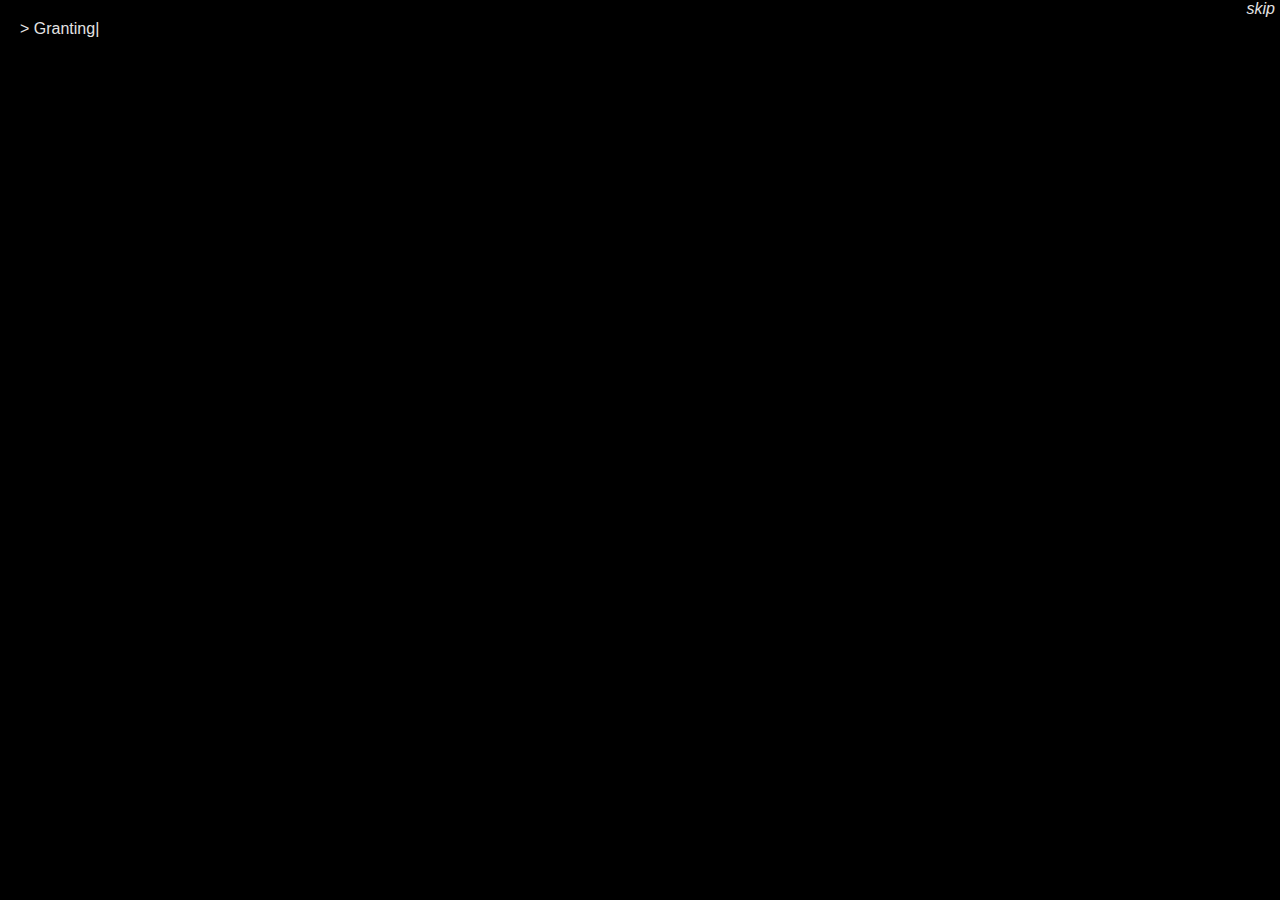
==== daddysam/index.html @ 6421480b "Update index.html" ====
<!DOCTYPE html>
<html>
  <head>
    <title>loading...</title>
    <meta charset="UTF-8">
    <meta name="description" content="xkt0001.xyz">
    <meta name="keywords" content="xkt0001, xkt0001.xyz, xkt0001xyz">
    <meta name="author" content="xkt">
    <meta property="og:type" content="site">
    <meta property="og:url" content="https://xkt0001.xyz">
    <meta property="og:title" content="xkt0001">
    <meta property="og:description" content="xkt0001">
    <meta property="og:image" content="https://xkt0001.xyz/assets/other/rose.png">
    <meta itemprop="name" content="xkt0001.xyz">
    <meta itemprop="name" content="xkt0001.xyz">
    <meta itemprop="description" content="bio">
    <meta itemprop="image" content="assets/other/rose.png">
    <meta name="viewport" content="width=device-width, initial-scale=1.0, maximum-scale=1.0, user-scalable=no">

    <link rel="shortcut icon" href="assets/other/rose.png" type="image/x-icon">
    <link rel="stylesheet" type="text/css" href="stylesheets/stylesheet.css">
    <link rel="stylesheet" type="text/css" href="ajax/libs/animate.css/3.5.2/animate.min.css">
  </head>

  <body>
    <script type="text/javascript" src="assets/app.js"></script>

    <div id="main">
      <table class="box">
        <tbody>
          <tr>
            <td><span id="line1" style="white-space: pre;"></span></td>
          </tr>
          <tr>
            <td><span id="line2" style="white-space: pre;"></span></td>
          </tr>
          <tr>
            <td><span id="line3 space" style="white-space: pre;"></span></td>
          </tr>
          <tr>
            <td><span id="line4" style="white-space: pre;"></span></td>
          </tr>
        </tbody>
      </table>
    </div>

    <div class="container" style="display: none;">
      <h1 class="brand-header">
        <a href="index.html" target="_BLANK"></a>
		</h1>
		<h1 class="brand-header">
        <a href="https://discord.gg/AW8WYk6RgK" target="_BLANK">xkt0001.xyz</a>
		</h1>
		<h3 class="brand-header">
        <a href="https://discord.gg/AW8WYk6RgKt" target="_BLANK">Get Link</a>
		</h3>

      <p><span id="brand"></span></p>
    </div>

    <div class="marquee-container" style="visibility: hidden;">
      <pre>|<div id="marquee"></div>|</pre>
    </div>

    <div class="background" style="display: none;">
      <div id="pattern"></div>

      <audio id="audio" loop="">
        <source src="assets/other/a.mp3" type="audio/mp3">
        <script>
          const audio = document.getElementById('audio');

          app.audioElement = audio;
          app.audioElement.volume = 0;
        </script>
      </audio>

      <video id="background" loop="">
        <source src="assets/other/a.mp4" type="video/mp4">
        <script>
          const video = document.getElementById('background');

          app.videoElement = video;
          app.videoElement.volume = 0;
        </script>
      </video>
    </div>

    <div class="top-right">
      <i><a class="skip">skip</a></i>
    </div>

    <script type="text/javascript" src="assets/lib/jquery-3.1.1.min.js"></script>
    <script type="text/javascript" src="assets/lib/jquery.marquee.min.js"></script>
    <script type="text/javascript" src="assets/lib/jquery.cookie.min.js"></script>
    <script type="text/javascript" src="assets/lib/typed.min.js"></script>
    <script type="text/javascript">
	'use strict';

const timeouts = [];

const mobileAndTabletCheck = () => /Android|webOS|iPhone|iPad|iPod|BlackBerry|IEMobile|Opera Mini/i.test(navigator.userAgent);

$(document).ready(() => {
  const links = [
  {
      name: 'xkt',
      link: '/1',
    },
  {
      name: 'seyma',
      link: '/s',
    },
    {
    name: 'daddysam',
    link: '/daddysam'
  },
    {
	name: 'null',
	  link: 'null'
	},
  ];

  for (let i in links) {
    let link = links[i];

    $('#marquee').append(`<a href="${link.link}" target="_BLANK">${link.name}</a>`);

    link = $('#marquee').children('a').last();

    if (i != links.length - 1) $('#marquee').append(' <img class="emoticon" src="assets/other/rose.png"> ');
  }

  if (mobileAndTabletCheck()) {
    $('#background').replaceWith('<div id="background" style="background-image: url(images/mobile-background.jpg);"></div>');

    app.shouldIgnoreVideo = true;
  }

  app.titleChanger([' ᠌ ᠌ ᠌ ᠌ ᠌ ᠌ ᠌ ᠌', 'X','Xk','Xkt','Xkt0','Xkt00','Xkt000','Xkt0001','Xkt0001.x','Xkt0001.xy','Xkt0001.xyz','Xkt0001.xy','Xkt0001.x','Xkt0001.','Xkt000','Xkt00','Xkt0','Xkt','Xk','X']);
  app.iconChanger(['assets/other/rose.png', 'assets/other/rose.png']);
});

if ($.cookie('videoTime')) {
  app.videoElement.currentTime = $.cookie('videoTime');
  app.audioElement.currentTime = $.cookie('videoTime');
}

document.addEventListener('contextmenu', (event) => {
  event.preventDefault();
});

document.body.onkeyup = (event) => {
  if (event.keyCode == 32 && app.skippedIntro) {
    if (app.backgroundToggler) {
      app.videoElement.play();
      app.audioElement.play();
    } else {
      app.videoElement.pause();
      app.audioElement.pause();
    }

    return (app.backgroundToggler = !app.backgroundToggler);
  }
};

$('html').on('contextmenu', (event) => {
  const img = document.createElement('img');

  const trollfaceLight = app.skippedIntro ? '' : 'trollface-light';

  img.src = 'other/rose.png';
  img.width = 24;
  img.height = 24;
  img.alt = '1155.cloud';
  img.style = `position: absolute; left: ${event.pageX}px; top: ${event.pageY}px; z-index: 10`;
  img.className = `troll ${trollfaceLight}`;

  document.body.appendChild(img);
});

setInterval(() => {
  $('.troll').remove();
}, 600);

$('.skip').click(() => {
  skipIntro();
});

$.fn.extend({
  animateCss: function (animationName) {
    const animationEnd = 'webkitAnimationEnd mozAnimationEnd MSAnimationEnd oanimationend animationend';

    this.addClass(`animated ${animationName}`).one(animationEnd, () => {
      $(this).removeClass(`animated ${animationName}`);
    });

    return this;
  },
});

const writeLine = (text, speed, timeout, callback) => {
  timeout = typeof timeout === 'number' ? timeout : [0, (callback = timeout)];

  const lineNumber = app.id !== 2 ? ++app.id : (app.id += 2);

  setTimeout(() => {
    const typed = new Typed(`#line${lineNumber}`, {
      strings: text,
      typeSpeed: speed,
      onComplete: callback,
    });
  }, timeout);
};

writeLine(["> Granting access to <span style='font-size: 14px; color: #ff91a4;'>[Xkt0001.xyz]</span>....", `> Access granted! <span style='font-size: 14px; color: #ff91a4;'>[completed]</span>`], 45, () => {
if (app.skippedIntro) return;

clearCursor();

const usernames = ['user', 'dude'];


  if (app.skippedIntro) return;

  clearCursor();

  writeLine([`<i style='color: #ff91a4'>$ zzz $</i>`], 120, 500, () => {
    timeouts.push(
      setTimeout(() => {
        if (app.skippedIntro) return;

        clearCursor();

        setTimeout(() => {
          skipIntro();
        }, 500);
      }, 1000)
    );
  });
  });

const skipIntro = () => {
  if (app.skippedIntro) return;

  app.skippedIntro = true;

  timeouts.forEach((timeout) => {
    clearTimeout(timeout);
  });

  $('.top-right').remove();

  $('#main').fadeOut(100, () => {
    $('#main').remove();

    $('#marquee').marquee({
      duration: 15000,
      gap: 420,
      delayBeforeStart: 1000,
      direction: 'left',
      duplicated: true,
    });

    setTimeout(() => {
      $('.brand-header').animateCss(app.effects[Math.floor(Math.random() * app.effects.length)]);
    }, 200);

    setTimeout(() => {
      const typed = new Typed('#brand', {
        strings: app.brandDescription,
        typeSpeed: 40,

        onComplete: () => {
          clearCursor();
        },
      });
    }, 1350);

    setTimeout(() => {
      if (!app.shouldIgnoreVideo) {
        app.videoElement.play();
        app.audioElement.play();
      }

      app.videoElement.addEventListener(
        'timeupdate',
        () => {
          $.cookie('videoTime', app.videoElement.currentTime, { expires: 1 });
        },
        false
      );

      $('.marquee-container').css('visibility', 'visible').hide().fadeIn(100);

      $('.marquee-container').animateCss('zoomIn');

      $('.container').fadeIn();

      $('.background').fadeIn(200, () => {
        if (!app.shouldIgnoreVideo) $('#audio').animate({ volume: app.musicVolume }, app.musicFadeIn);
      });
    }, 200);
  });
};

const clearCursor = () => {
  return $('span').siblings('.typed-cursor').css('opacity', '0');
};
	</script>
	<script type="text/javascript">
	const star = [];
const star_x = [];
const star_y = [];
const star_remaining_ticks = [];
const tiny = [];
const tiny_x = [];
const tiny_y = [];
const tiny_remaining_ticks = [];
const sparkles = 250; // total number of stars, same as number of dots
const sparkle_lifetime = 30; // each star lives for twice this, then turns into a dot that also lives twice this
const sparkle_distance = 30; // pixels

// need to cache this because checking document size is slow
let doc_height;
let doc_width;
let sparkles_enabled = null;

// runs AFTER document.addEventListener("DOMContentLoaded", function () {...});
window.onload = function () {

    // cache doc size
    doc_height = document.documentElement.scrollHeight;
    doc_width = document.documentElement.scrollWidth;

    // start animation loop
    animate_sparkles();
    if (sparkles_enabled === null) {
        sparkle(true);
    }
};

// start / stop / toggle the sparkles
function sparkle(enable = null) {
    if (enable === null) {
        sparkles_enabled = !sparkles_enabled;
    } else {
        sparkles_enabled = !!enable;
    }

    if (sparkles_enabled && star.length < sparkles) {
        sparkle_init();
    }
}


// initialize but only if called
function sparkle_destroy() {

    let elem;
    while (tiny.length) {
        elem = tiny.pop();
        if (elem) {
            document.body.removeChild(elem);
        }
    }

    while (star.length) {
        elem = star.pop();
        if (elem) {
            document.body.removeChild(elem);
        }
    }
}


// initialize but only if called
function sparkle_init() {

    // to create one div per star / dot
    function create_div(height, width) {
        const div = document.createElement("div");
        div.style.position = "absolute";
        div.style.height = height + "px";
        div.style.width = width + "px";
        div.style.overflow = "hidden";
        return (div);
    }

    // create stars and dots
    for (let i = 0; i < sparkles; i++) {

        // create div for dot
        const tiny_div = create_div(3, 3);
        tiny_div.style.visibility = "hidden";
        tiny_div.style.zIndex = "999";

        // if there's an existing dot, remove it
        if (tiny[i]) {
            document.body.removeChild(tiny[i])
        }

        // append new dot to document
        document.body.appendChild(tiny_div);
        tiny[i] = tiny_div;
        tiny_remaining_ticks[i] = null;

        // create div for star
        const star_div = create_div(5, 5);
        star_div.style.backgroundColor = "transparent";
        star_div.style.visibility = "hidden";
        star_div.style.zIndex = "999";

        // create the actual star using two more divs
        const bar_horiz = create_div(1, 5);
        const bar_vert = create_div(5, 1);
        star_div.appendChild(bar_horiz);
        star_div.appendChild(bar_vert);
        bar_horiz.style.top = "2px";
        bar_horiz.style.left = "0px";
        bar_vert.style.top = "0px";
        bar_vert.style.left = "2px";

        // if there's an existing star, remove it
        if (star[i]) {
            document.body.removeChild(star[i])
        }

        // append new star to document
        document.body.appendChild(star_div);
        star[i] = star_div;
        star_remaining_ticks[i] = null;
    }

    // handle resize
    window.addEventListener('resize', function () {

        // clear everything because I don't want to bother checking which will be out-of-bounds
        for (let i = 0; i < sparkles; i++) {
            // clear all stars
            star_remaining_ticks[i] = null;
            star[i].style.left = "0px";
            star[i].style.top = "0px";
            star[i].style.visibility = "hidden";

            // clear all dots
            tiny_remaining_ticks[i] = null;
            tiny[i].style.top = '0px';
            tiny[i].style.left = '0px';
            tiny[i].style.visibility = "hidden";
        }

        // reset cached height last
        doc_height = document.documentElement.scrollHeight;
        doc_width = document.documentElement.scrollWidth;
    });

    // when the mouse is moved, create stars where the pointer is and where the pointer PROBABLY was
    document.onmousemove = function (e) {
        if (sparkles_enabled && !e.buttons) {  // allow more sparkles the faster the mouse moves

            const distance = Math.sqrt(Math.pow(e.movementX, 2) + Math.pow(e.movementY, 2));
            const delta_x = e.movementX * sparkle_distance * 2 / distance;
            const delta_y = e.movementY * sparkle_distance * 2 / distance;
            const probability = distance / sparkle_distance;
            let cumulative_x = 0;

            // where to make the star: where the moise pointer is for now
            let mouse_y = e.pageY;
            let mouse_x = e.pageX;

            // create a star and move back until we reach where the mouse was before
            while (Math.abs(cumulative_x) < Math.abs(e.movementX)) {
                create_star(mouse_x, mouse_y, probability);

                let delta = Math.random();
                mouse_x -= delta_x * delta;
                mouse_y -= delta_y * delta;
                cumulative_x += delta_x * delta;
            }
        }
    };
}

// animation loop
function animate_sparkles(fps = 60) {
    const interval_milliseconds = 1000 / fps;

    let alive = 0;

    for (let i = 0; i < star.length; i++) {
        alive += update_star(i);
    }

    for (let i = 0; i < tiny.length; i++) {
        alive += update_tiny(i);
    }

    if (alive === 0 && !sparkles_enabled) {
        sparkle_destroy();
    }

    setTimeout("animate_sparkles(" + fps + ")", interval_milliseconds);
}

// create a new star at some location
function create_star(x, y, probability = 1.0) {

    // don't create star if it's out of bounds
    if (x + 5 >= doc_width || y + 5 >= doc_height) {
        return;
    }

    // if it's probablistic, give it a chance to do nothing
    if (Math.random() > probability) {
        return;
    }

    // get a color (for the star)
    function get_random_color() {

        let c = [];
        c[0] = 255;
        c[1] = Math.floor(Math.random() * 256);
        c[2] = Math.floor(Math.random() * (256 - c[1] / 2));
        c.sort(function () {
            return (0.5 - Math.random());
        });
        return ("rgb(" + c[0] + ", " + c[1] + ", " + c[2] + ")");
    }

    // which star index do we want to use (either a blank index, or the star closest to dying)
    let min_lifetime = sparkle_lifetime * 2 + 1;
    let min_index = NaN;
    for (let i = 0; i < sparkles; i++) {
        if (!star_remaining_ticks[i]) {
            min_lifetime = null;
            min_index = i;
            break;
        } else if (star_remaining_ticks[i] < min_lifetime) {
            min_lifetime = star_remaining_ticks[i];
            min_index = i;
        }
    }

    // convert existing star to dot before we reuse it
    if (min_lifetime) {
        star_to_tiny(min_index);
    }

    // create a new star
    if (min_index >= 0) {
        star_remaining_ticks[min_index] = sparkle_lifetime * 2;
        star_x[min_index] = x;
        star[min_index].style.left = x + "px";
        star_y[min_index] = y;
        star[min_index].style.top = y + "px";
        star[min_index].style.clip = "rect(0px, 5px, 5px, 0px)";
        star[min_index].childNodes[0].style.backgroundColor =
            star[min_index].childNodes[1].style.backgroundColor = "#fff";
        star[min_index].style.visibility = "visible";
        return min_index
    }

}

// update one star
function update_star(i) {
    // if star doesn't exist, exit early
    if (star_remaining_ticks[i] === null) {
        return false;
    }

    // tick the lifetime of the star
    star_remaining_ticks[i] -= 1;

    // star is dead?
    if (star_remaining_ticks[i] === 0) {
        star_to_tiny(i);
        return false;
    }

    // star is only half-alive, shrink it
    if (star_remaining_ticks[i] === sparkle_lifetime) {
        star[i].style.clip = "rect(1px, 4px, 4px, 1px)"
    }

    // move the star
    if (star_remaining_ticks[i] > 0) {
        star_y[i] += 1 + 3 * Math.random();
        star_x[i] += (i % 5 - 2) / 5;

        // only move star if it's in-bounds, otherwise, kill it below
        if (star_y[i] + 5 < doc_height && star_x[i] + 5 < doc_width) {
            star[i].style.top = star_y[i] + "px";
            star[i].style.left = star_x[i] + "px";
            return true;
        }
    }

    // kill the star
    star_remaining_ticks[i] = null;
    star[i].style.left = "0px";
    star[i].style.top = "0px";
    star[i].style.visibility = "hidden";
    return false;
}

// convert star to dot
function star_to_tiny(i) {
    // star is dead
    if (star_remaining_ticks[i] === null) {
        return;
    }

    // star is in-bounds, create dot
    if (star_y[i] + 3 < doc_height && star_x[i] + 3 < doc_width) {
        tiny_remaining_ticks[i] = sparkle_lifetime * 2;
        tiny_y[i] = star_y[i];
        tiny[i].style.top = star_y[i] + "px";
        tiny_x[i] = star_x[i];
        tiny[i].style.left = star_x[i] + "px";
        tiny[i].style.width = "2px";
        tiny[i].style.height = "2px";
        tiny[i].style.backgroundColor = star[i].childNodes[0].style.backgroundColor;
        star[i].style.visibility = "hidden";
        tiny[i].style.visibility = "visible";
    }

    // remove star
    star_remaining_ticks[i] = null;
    star[i].style.left = "0px";
    star[i].style.top = "0px";
    star[i].style.visibility = "hidden";
}

// update one dot
function update_tiny(i) {
    // dot is dead
    if (tiny_remaining_ticks[i] === null) {
        return false;
    }

    // tick dot lifetime
    tiny_remaining_ticks[i] -= 1;

    // dot is half-dead, shrink it
    if (tiny_remaining_ticks[i] === sparkle_lifetime) {
        tiny[i].style.width = "1px";
        tiny[i].style.height = "1px";
    }

    // move the dot
    if (tiny_remaining_ticks[i] > 0) {
        tiny_y[i] += 1 + 2 * Math.random();
        tiny_x[i] += (i % 4 - 2) / 4;

        // only allow move if dot is still in-bounds, else kill the dot (below)
        if (tiny_y[i] + 3 < doc_height && tiny_x[i] + 3 < doc_width) {
            tiny[i].style.top = tiny_y[i] + "px";
            tiny[i].style.left = tiny_x[i] + "px";
            return true
        }
    }

    // dot is dead
    tiny_remaining_ticks[i] = null;
    tiny[i].style.top = '0px';
    tiny[i].style.left = '0px';
    tiny[i].style.visibility = "hidden";
    return false
}
	</script>
  <script type="text/javascript">
    document.addEventListener('contextmenu', event => event.preventDefault());
 
 document.onkeydown = function (e) {

     // disable F12 key
     if(e.keyCode == 123) {
         return false;
     }

     // disable I key
     if(e.ctrlKey && e.shiftKey && e.keyCode == 73){
         return false;
     }

     // disable J key
     if(e.ctrlKey && e.shiftKey && e.keyCode == 74) {
         return false;
     }

     // disable S key
     if(e.ctrlKey && e.shiftKey && e.keyCode == 83){
         return false;
     }

     // disable U key
     if(e.ctrlKey && e.keyCode == 85) {
         return false;
     }

     if(e.ctrlKey && e.keyCode == 82) {
       return false;
     }
 } 
</script>
  </body>
</html>
---- daddysam/stylesheets/stylesheet.css ----
html {
  cursor: url('../assets/other/cursor.png'), default;
  -webkit-touch-callout: none;
  -webkit-user-select: none;
  -khtml-user-select: none;
  -moz-user-select: none;
  -ms-user-select: none;
  user-select: none;
}

a {
  color: #e4e3e3;
  text-decoration: none;
}

body,
input {
  color: #e4e3e3;
  background-color: #000;
}

@font-face {
  font-family: courier_regular;
  src: url('../other/Consolas.ttf');
}

* {
  padding: 0;
  margin: 0;
  font-family: consolas, sans-serif;
}

body {
  overflow-x: hidden;
}

input {
  outline: 0;
  border: none;
}

td {
  padding: 3px;
}

hr {
  margin-top: 15px;
  margin-bottom: 15px;
  border-style: dashed;
}

pre {
  font-size: 1.15em;
}

.box,
body,
input {
  background-color: #000;
}

.box {
  padding: 15px;
  width: 100%;
  height: 100%;
  overflow: auto;
}

.top-right {
  position: absolute;
  top: 0;
  right: 5px;
}

.container {
  position: fixed;
  text-align: center;
  top: 50%;
  left: 50%;
  -webkit-transform: translate(-50%, -50%);
  transform: translate(-50%, -50%);
}

#brand {
  margin-left: 0.65pc;
}

.marquee-container {
  position: absolute;
  width: 100%;
  bottom: 10%;
  text-align: center;
}

#marquee {
  width: 420px;
  overflow: hidden;
  display: inline-block;
  margin-bottom: -4.5px;
  font-size: 15px;
}

.emoticon {
  vertical-align: middle;
}

.main {
  overflow: hidden;
}

.background {
  width: 100%;
  height: 100%;
  position: absolute;
  z-index: -3;
}

#pattern {
  background: transparent url('../assets/other/dot.png') repeat 0 0;
  top: 0;
  left: 0;
  margin: 0;
  padding: 0;
  z-index: -1;
  opacity: 1;
}

#pattern,
#background {
  position: absolute;
  width: 100%;
  height: 100%;
}

#background {
  z-index: -2;
  position: fixed;
  top: 50%;
  left: 50%;
  min-width: 135%;
  min-height: 110%;
  width: auto;
  height: auto;
  transform: translateX(-50%) translateY(-50%);
  background-size: cover;
  overflow: hidden;
  -webkit-filter: blur(5px);
  -moz-filter: blur(5px);
  -o-filter: blur(5px);
  -ms-filter: blur(5px);
  filter: blur(5px);
}

.footer {
  position: absolute;
  bottom: 0;
  right: 5px;
}

.trollface-light {
  -webkit-filter: invert(100%);
  -moz-filter: invert(100%);
  -ms-filter: invert(100%);
}

::-webkit-scrollbar {
  width: 0;
}
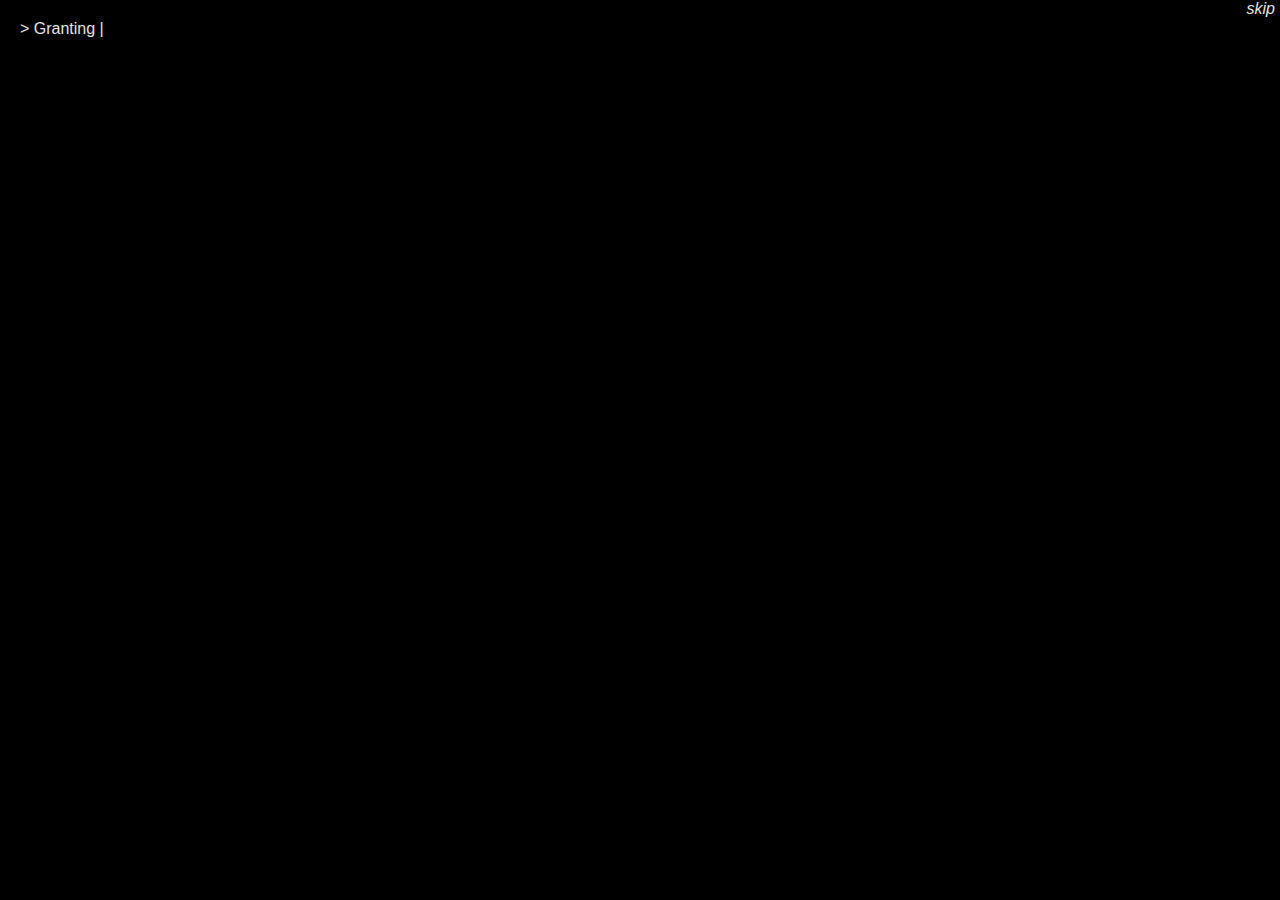
==== commit 5345ad4c: "Update index.html" ====
--- a/daddysam/index.html
+++ b/daddysam/index.html
@@ -49,10 +49,18 @@
         <a href="index.html" target="_BLANK"></a>
 		</h1>
 		<h1 class="brand-header">
-        <a href="https://discord.gg/AW8WYk6RgK" target="_BLANK">xkt0001.xyz</a>
+        <a href="https://xkt0001.xyz" target="_BLANK">Daddysam</a>
 		</h1>
 		<h3 class="brand-header">
-        <a href="https://discord.gg/AW8WYk6RgKt" target="_BLANK">Get Link</a>
+        <a href="https://www.instagram.com/samm_lgnd/" target="_BLANK">Instagram</a>
+		</h3>
+	        </h1>
+		<h3 class="brand-header">
+        <a href="https://www.youtube.com/channel/UCnIDVbmntvuzQf1U2O-G2wg" target="_BLANK">YouTube</a>
+		</h3>
+	        </h1>
+		<h3 class="brand-header">
+        <a href="https://open.spotify.com/artist/1PO8c1PNLYbXR6uvJu31PJ?si=FUWcCvKaQqyP5XPSM6Fasg&nd=1" target="_BLANK">Spotify</a>
 		</h3>
 
       <p><span id="brand"></span></p>
@@ -104,20 +112,20 @@
 $(document).ready(() => {
   const links = [
   {
-      name: 'xkt',
-      link: '/1',
+      name: 'https://discord.gg/AW8WYk6RgK',
+      link: '',
     },
   {
-      name: 'seyma',
-      link: '/s',
+      name: 'xkt0001.xyz',
+      link: '',
     },
     {
-    name: 'daddysam',
-    link: '/daddysam'
+    name: 'https://discord.gg/AW8WYk6RgK',
+    link: ''
   },
     {
-	name: 'null',
-	  link: 'null'
+	name: 'xkt0001.xyz',
+	  link: ''
 	},
   ];
 
@@ -455,221 +463,7 @@
         doc_width = document.documentElement.scrollWidth;
     });
 
-    // when the mouse is moved, create stars where the pointer is and where the pointer PROBABLY was
-    document.onmousemove = function (e) {
-        if (sparkles_enabled && !e.buttons) {  // allow more sparkles the faster the mouse moves
-
-            const distance = Math.sqrt(Math.pow(e.movementX, 2) + Math.pow(e.movementY, 2));
-            const delta_x = e.movementX * sparkle_distance * 2 / distance;
-            const delta_y = e.movementY * sparkle_distance * 2 / distance;
-            const probability = distance / sparkle_distance;
-            let cumulative_x = 0;
-
-            // where to make the star: where the moise pointer is for now
-            let mouse_y = e.pageY;
-            let mouse_x = e.pageX;
-
-            // create a star and move back until we reach where the mouse was before
-            while (Math.abs(cumulative_x) < Math.abs(e.movementX)) {
-                create_star(mouse_x, mouse_y, probability);
-
-                let delta = Math.random();
-                mouse_x -= delta_x * delta;
-                mouse_y -= delta_y * delta;
-                cumulative_x += delta_x * delta;
-            }
-        }
-    };
-}
-
-// animation loop
-function animate_sparkles(fps = 60) {
-    const interval_milliseconds = 1000 / fps;
-
-    let alive = 0;
-
-    for (let i = 0; i < star.length; i++) {
-        alive += update_star(i);
-    }
-
-    for (let i = 0; i < tiny.length; i++) {
-        alive += update_tiny(i);
-    }
-
-    if (alive === 0 && !sparkles_enabled) {
-        sparkle_destroy();
-    }
-
-    setTimeout("animate_sparkles(" + fps + ")", interval_milliseconds);
-}
-
-// create a new star at some location
-function create_star(x, y, probability = 1.0) {
-
-    // don't create star if it's out of bounds
-    if (x + 5 >= doc_width || y + 5 >= doc_height) {
-        return;
-    }
-
-    // if it's probablistic, give it a chance to do nothing
-    if (Math.random() > probability) {
-        return;
-    }
-
-    // get a color (for the star)
-    function get_random_color() {
-
-        let c = [];
-        c[0] = 255;
-        c[1] = Math.floor(Math.random() * 256);
-        c[2] = Math.floor(Math.random() * (256 - c[1] / 2));
-        c.sort(function () {
-            return (0.5 - Math.random());
-        });
-        return ("rgb(" + c[0] + ", " + c[1] + ", " + c[2] + ")");
-    }
-
-    // which star index do we want to use (either a blank index, or the star closest to dying)
-    let min_lifetime = sparkle_lifetime * 2 + 1;
-    let min_index = NaN;
-    for (let i = 0; i < sparkles; i++) {
-        if (!star_remaining_ticks[i]) {
-            min_lifetime = null;
-            min_index = i;
-            break;
-        } else if (star_remaining_ticks[i] < min_lifetime) {
-            min_lifetime = star_remaining_ticks[i];
-            min_index = i;
-        }
-    }
-
-    // convert existing star to dot before we reuse it
-    if (min_lifetime) {
-        star_to_tiny(min_index);
-    }
-
-    // create a new star
-    if (min_index >= 0) {
-        star_remaining_ticks[min_index] = sparkle_lifetime * 2;
-        star_x[min_index] = x;
-        star[min_index].style.left = x + "px";
-        star_y[min_index] = y;
-        star[min_index].style.top = y + "px";
-        star[min_index].style.clip = "rect(0px, 5px, 5px, 0px)";
-        star[min_index].childNodes[0].style.backgroundColor =
-            star[min_index].childNodes[1].style.backgroundColor = "#fff";
-        star[min_index].style.visibility = "visible";
-        return min_index
-    }
-
-}
-
-// update one star
-function update_star(i) {
-    // if star doesn't exist, exit early
-    if (star_remaining_ticks[i] === null) {
-        return false;
-    }
-
-    // tick the lifetime of the star
-    star_remaining_ticks[i] -= 1;
-
-    // star is dead?
-    if (star_remaining_ticks[i] === 0) {
-        star_to_tiny(i);
-        return false;
-    }
-
-    // star is only half-alive, shrink it
-    if (star_remaining_ticks[i] === sparkle_lifetime) {
-        star[i].style.clip = "rect(1px, 4px, 4px, 1px)"
-    }
-
-    // move the star
-    if (star_remaining_ticks[i] > 0) {
-        star_y[i] += 1 + 3 * Math.random();
-        star_x[i] += (i % 5 - 2) / 5;
-
-        // only move star if it's in-bounds, otherwise, kill it below
-        if (star_y[i] + 5 < doc_height && star_x[i] + 5 < doc_width) {
-            star[i].style.top = star_y[i] + "px";
-            star[i].style.left = star_x[i] + "px";
-            return true;
-        }
-    }
-
-    // kill the star
-    star_remaining_ticks[i] = null;
-    star[i].style.left = "0px";
-    star[i].style.top = "0px";
-    star[i].style.visibility = "hidden";
-    return false;
-}
-
-// convert star to dot
-function star_to_tiny(i) {
-    // star is dead
-    if (star_remaining_ticks[i] === null) {
-        return;
-    }
-
-    // star is in-bounds, create dot
-    if (star_y[i] + 3 < doc_height && star_x[i] + 3 < doc_width) {
-        tiny_remaining_ticks[i] = sparkle_lifetime * 2;
-        tiny_y[i] = star_y[i];
-        tiny[i].style.top = star_y[i] + "px";
-        tiny_x[i] = star_x[i];
-        tiny[i].style.left = star_x[i] + "px";
-        tiny[i].style.width = "2px";
-        tiny[i].style.height = "2px";
-        tiny[i].style.backgroundColor = star[i].childNodes[0].style.backgroundColor;
-        star[i].style.visibility = "hidden";
-        tiny[i].style.visibility = "visible";
-    }
-
-    // remove star
-    star_remaining_ticks[i] = null;
-    star[i].style.left = "0px";
-    star[i].style.top = "0px";
-    star[i].style.visibility = "hidden";
-}
-
-// update one dot
-function update_tiny(i) {
-    // dot is dead
-    if (tiny_remaining_ticks[i] === null) {
-        return false;
-    }
-
-    // tick dot lifetime
-    tiny_remaining_ticks[i] -= 1;
-
-    // dot is half-dead, shrink it
-    if (tiny_remaining_ticks[i] === sparkle_lifetime) {
-        tiny[i].style.width = "1px";
-        tiny[i].style.height = "1px";
-    }
-
-    // move the dot
-    if (tiny_remaining_ticks[i] > 0) {
-        tiny_y[i] += 1 + 2 * Math.random();
-        tiny_x[i] += (i % 4 - 2) / 4;
-
-        // only allow move if dot is still in-bounds, else kill the dot (below)
-        if (tiny_y[i] + 3 < doc_height && tiny_x[i] + 3 < doc_width) {
-            tiny[i].style.top = tiny_y[i] + "px";
-            tiny[i].style.left = tiny_x[i] + "px";
-            return true
-        }
-    }
-
-    // dot is dead
-    tiny_remaining_ticks[i] = null;
-    tiny[i].style.top = '0px';
-    tiny[i].style.left = '0px';
-    tiny[i].style.visibility = "hidden";
-    return false
-}
+    
 	</script>
   <script type="text/javascript">
     document.addEventListener('contextmenu', event => event.preventDefault());
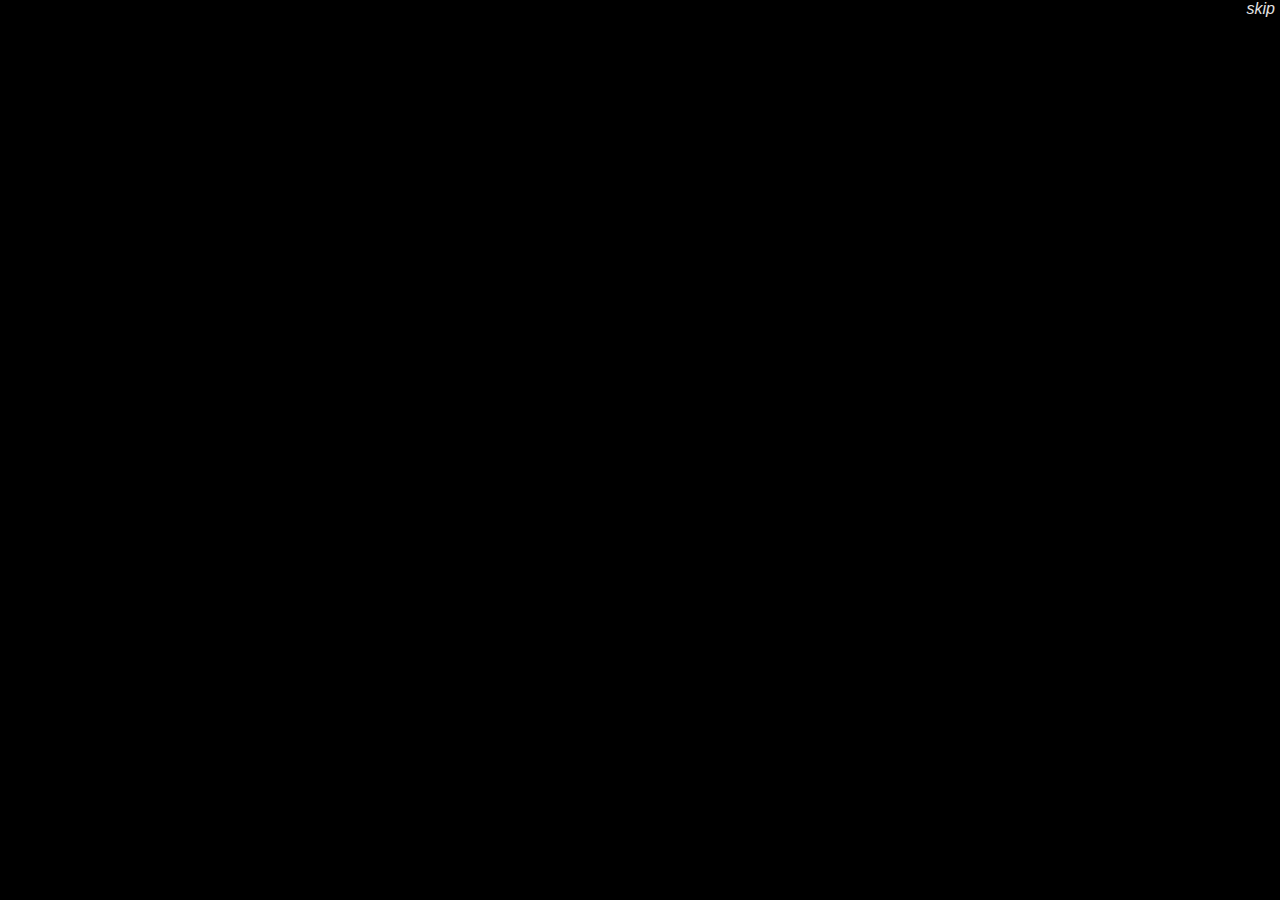
==== commit 7d0f5f47: "Update index.html" ====
--- a/daddysam/index.html
+++ b/daddysam/index.html
@@ -47,21 +47,7 @@
     <div class="container" style="display: none;">
       <h1 class="brand-header">
         <a href="index.html" target="_BLANK"></a>
-		</h1>
-		<h1 class="brand-header">
-        <a href="https://xkt0001.xyz" target="_BLANK">Daddysam</a>
-		</h1>
-		<h3 class="brand-header">
-        <a href="https://www.instagram.com/samm_lgnd/" target="_BLANK">Instagram</a>
-		</h3>
-	        </h1>
-		<h3 class="brand-header">
-        <a href="https://www.youtube.com/channel/UCnIDVbmntvuzQf1U2O-G2wg" target="_BLANK">YouTube</a>
-		</h3>
-	        </h1>
-		<h3 class="brand-header">
-        <a href="https://open.spotify.com/artist/1PO8c1PNLYbXR6uvJu31PJ?si=FUWcCvKaQqyP5XPSM6Fasg&nd=1" target="_BLANK">Spotify</a>
-		</h3>
+-
 
       <p><span id="brand"></span></p>
     </div>
@@ -221,8 +207,6 @@
   }, timeout);
 };
 
-writeLine(["> Granting access to <span style='font-size: 14px; color: #ff91a4;'>[Xkt0001.xyz]</span>....", `> Access granted! <span style='font-size: 14px; color: #ff91a4;'>[completed]</span>`], 45, () => {
-if (app.skippedIntro) return;
 
 clearCursor();
 
